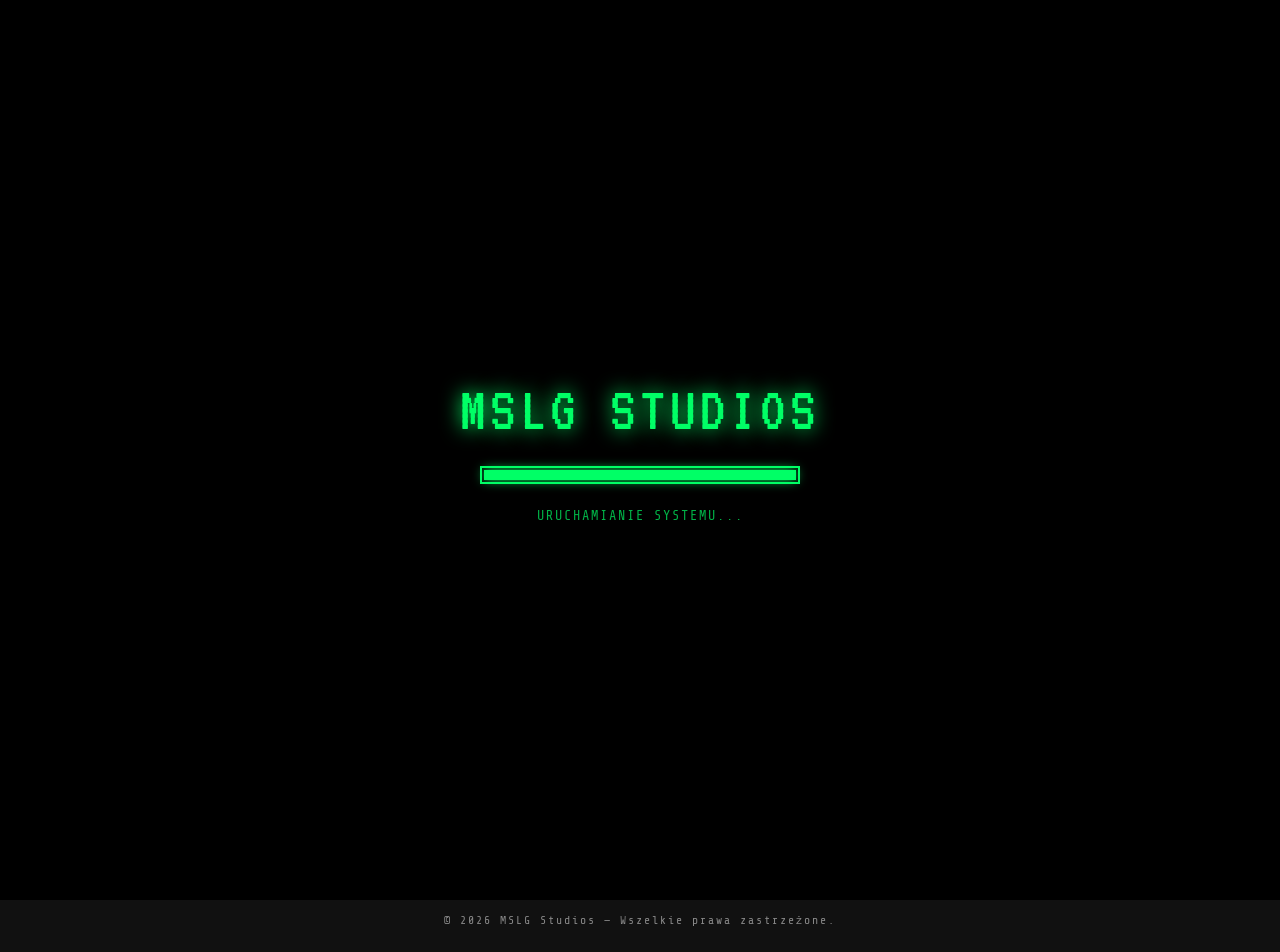
==== game-legends-of-wpierdol.html @ 9069d725 "Add files via upload" ====
<!DOCTYPE html>
<html lang="pl" data-theme="">
<head>
  <meta charset="UTF-8" />
  <meta name="viewport" content="width=device-width, initial-scale=1.0" />
  <title>Legends of Wpierdol — MSLG Studios</title>

  <!-- SEO -->
  <meta name="description" content="Legends of Wpierdol — terminalowa gra RPG z systemem walki Turn-Based. Stworzona w czystym C++ przez MSLG Studios." />

  <!-- Open Graph -->
  <meta property="og:type"        content="website" />
  <meta property="og:title"       content="Legends of Wpierdol — MSLG Studios" />
  <meta property="og:description" content="Terminalowa gra RPG z systemem walki Turn-Based." />

  <!-- Favicon placeholder -->
  <link rel="icon" href="data:image/svg+xml,<svg xmlns='http://www.w3.org/2000/svg' viewBox='0 0 32 32'><rect width='32' height='32' fill='%23111'/><text y='24' font-size='22' fill='%2300ff66'>M</text></svg>" />

  <link rel="stylesheet" href="style.css" />
</head>
<body>

  <!-- ░░ LOADING SCREEN ░░ -->
  <div id="loading-screen" aria-hidden="true">
    <div class="loading-logo">MSLG STUDIOS</div>
    <div class="loading-bar-wrap">
      <div class="loading-bar-fill"></div>
    </div>
    <div class="loading-text" data-i18n="loading_text">URUCHAMIANIE SYSTEMU...</div>
  </div>

  <!-- ░░ DESKTOP NAV ░░ -->
  <nav class="nav-desktop" aria-label="Nawigacja główna">
    <span class="nav-brand">MSLG_STUDIOS<span class="cursor"></span></span>
    <ul class="nav-links">
      <li><a href="index.html" data-page="index.html" data-i18n="nav_home">Strona Główna</a></li>
      <li><a href="games.html" data-page="games.html" data-i18n="nav_games">Gry</a></li>
      <li><button class="nav-btn" data-action="toggle-lang" data-i18n="nav_lang">EN</button></li>
      <li><button class="nav-btn" data-action="toggle-theme" aria-label="Zmień motyw">
        <svg width="14" height="14" viewBox="0 0 24 24" fill="none" stroke="currentColor" stroke-width="2"><circle cx="12" cy="12" r="5"/><path d="M12 1v2M12 21v2M4.22 4.22l1.42 1.42M18.36 18.36l1.42 1.42M1 12h2M21 12h2M4.22 19.78l1.42-1.42M18.36 5.64l1.42-1.42"/></svg>
        <span data-i18n="nav_theme">Motyw</span>
      </button></li>
    </ul>
  </nav>

  <!-- ░░ MOBILE NAV ░░ -->
  <nav class="nav-mobile" aria-label="Nawigacja mobilna">
    <a href="index.html" class="nav-mobile-item" data-page="index.html" aria-label="Strona główna">
      <svg viewBox="0 0 24 24" fill="none" stroke="currentColor" stroke-width="2"><path d="M3 9l9-7 9 7v11a2 2 0 01-2 2H5a2 2 0 01-2-2z"/><polyline points="9 22 9 12 15 12 15 22"/></svg>
      <span data-i18n="nav_home">Home</span>
    </a>
    <a href="games.html" class="nav-mobile-item" data-page="games.html" aria-label="Gry">
      <svg viewBox="0 0 24 24" fill="none" stroke="currentColor" stroke-width="2"><rect x="2" y="6" width="20" height="12" rx="2"/><path d="M12 12h.01M7 12h.01M17 12h.01M12 7v.01M12 17v.01"/></svg>
      <span data-i18n="nav_games">Gry</span>
    </a>
    <button class="nav-mobile-item" data-action="toggle-lang" aria-label="Zmień język">
      <svg viewBox="0 0 24 24" fill="none" stroke="currentColor" stroke-width="2"><circle cx="12" cy="12" r="10"/><path d="M2 12h20M12 2a15.3 15.3 0 010 20M12 2a15.3 15.3 0 000 20"/></svg>
      <span data-i18n="nav_lang">EN</span>
    </button>
    <button class="nav-mobile-item" data-action="toggle-theme" aria-label="Zmień motyw">
      <svg viewBox="0 0 24 24" fill="none" stroke="currentColor" stroke-width="2"><circle cx="12" cy="12" r="5"/><path d="M12 1v2M12 21v2M4.22 4.22l1.42 1.42M18.36 18.36l1.42 1.42M1 12h2M21 12h2M4.22 19.78l1.42-1.42M18.36 5.64l1.42-1.42"/></svg>
      <span data-i18n="nav_theme">Motyw</span>
    </button>
  </nav>

  <!-- ░░ MAIN CONTENT ░░ -->
  <main class="page-content">

    <!-- GAME HEADER -->
    <section class="game-header win-window reveal">
      <div class="win-titlebar">
        <span>🎮 legends_of_wpierdol.exe</span>
        <div class="win-titlebar-dots">
          <div class="win-dot" aria-hidden="true"></div>
          <div class="win-dot" aria-hidden="true"></div>
          <div class="win-dot" aria-hidden="true"></div>
        </div>
      </div>
      <div class="win-body">
        <h1 class="game-title-main" data-i18n="game1_title">Legends of Wpierdol</h1>
        <p class="game-desc-main" data-i18n="detail_desc">Terminalowa gra RPG z systemem walki Turn-Based.</p>

        <!-- BUTTONS -->
        <div class="game-buttons">
          <a
            href="https://github.com/szczurek9/Legends-of-Wpierdol"
            target="_blank"
            rel="noopener noreferrer"
            class="btn-win"
            aria-label="GitHub — otwiera nową kartę"
          >
            <!-- GitHub icon -->
            <svg width="16" height="16" viewBox="0 0 24 24" fill="currentColor" aria-hidden="true">
              <path d="M12 2C6.477 2 2 6.484 2 12.017c0 4.425 2.865 8.18 6.839 9.504.5.092.682-.217.682-.483 0-.237-.008-.868-.013-1.703-2.782.605-3.369-1.343-3.369-1.343-.454-1.158-1.11-1.466-1.11-1.466-.908-.62.069-.608.069-.608 1.003.07 1.531 1.032 1.531 1.032.892 1.53 2.341 1.088 2.91.832.092-.647.35-1.088.636-1.338-2.22-.253-4.555-1.113-4.555-4.951 0-1.093.39-1.988 1.029-2.688-.103-.253-.446-1.272.098-2.65 0 0 .84-.27 2.75 1.026A9.564 9.564 0 0112 6.844c.85.004 1.705.115 2.504.337 1.909-1.296 2.747-1.027 2.747-1.027.546 1.379.202 2.398.1 2.651.64.7 1.028 1.595 1.028 2.688 0 3.848-2.339 4.695-4.566 4.943.359.309.678.92.678 1.855 0 1.338-.012 2.419-.012 2.747 0 .268.18.58.688.482A10.019 10.019 0 0022 12.017C22 6.484 17.522 2 12 2z"/>
            </svg>
            <span data-i18n="btn_github">GitHub</span>
          </a>

          <a
            href="https://github.com/szczurek9/Legends-of-Wpierdol/releases"
            target="_blank"
            rel="noopener noreferrer"
            class="btn-win btn-win-primary"
            aria-label="Releases — otwiera nową kartę"
          >
            <svg width="16" height="16" viewBox="0 0 24 24" fill="none" stroke="currentColor" stroke-width="2" aria-hidden="true">
              <path d="M21 15v4a2 2 0 01-2 2H5a2 2 0 01-2-2v-4"/><polyline points="7 10 12 15 17 10"/><line x1="12" y1="15" x2="12" y2="3"/>
            </svg>
            <span data-i18n="btn_releases">Releases</span>
          </a>
        </div>
      </div>
    </section>

    <!-- SCREENSHOTS -->
    <section class="reveal" aria-labelledby="screenshots-heading">
      <h2 class="section-title" id="screenshots-heading" data-i18n="screenshots_heading">Screenshoty</h2>

      <div class="win-window">
        <div class="win-titlebar">
          <span>🖼 screenshots.exe</span>
          <div class="win-titlebar-dots">
            <div class="win-dot" aria-hidden="true"></div>
          </div>
        </div>
        <div class="win-body" style="padding: 24px 0 16px;">

          <!--
            CAROUSEL
            ADD SCREENSHOTS:
              1. Add a new .slide div below (copy the template).
              2. Update SLIDES_TOTAL in script.js to match the new count.
              3. Place image files (screenshot1.png … N.png) in this folder.
          -->
          <div class="carousel-wrap" role="region" aria-label="Galeria screenshotów">
            <div class="carousel-track">

              <!-- Slide 1 -->
              <div class="slide active" role="group" aria-label="Screenshot 1">
                <!--
                  Replace placeholder with:
                  <img src="screenshot1.png" alt="Legends of Wpierdol — screenshot 1" />
                -->
                  <img src="screenshot1.png" alt="Legends of Wpierdol — screenshot 1" />
              </div>

              <!-- Slide 2 -->
              <div class="slide" role="group" aria-label="Screenshot 2">
                  <img src="screenshot2.png" alt="Legends of Wpierdol — screenshot 2" />
              </div>

              <!-- Slide 3 -->
              <div class="slide" role="group" aria-label="Screenshot 3">
                  <img src="screenshot3.png" alt="Legends of Wpierdol — screenshot 3" />
              </div>

              <!-- Slide 4 -->
              <div class="slide" role="group" aria-label="Screenshot 4">
                  <img src="screenshot4.png" alt="Legends of Wpierdol — screenshot 4" />
              </div>

              <!-- Slide 5 -->
              <div class="slide" role="group" aria-label="Screenshot 5">
                  <img src="screenshot5.png" alt="Legends of Wpierdol — screenshot 5" />
              </div>

            </div><!-- /carousel-track -->
          </div><!-- /carousel-wrap -->

          <!-- Dot indicators -->
          <div class="carousel-dots" aria-label="Nawigacja slajdów"></div>

        </div>
      </div>
    </section>

  </main>

  <!-- ░░ FOOTER ░░ -->
  <footer class="site-footer">
    <span data-i18n="footer_text">© 2026 MSLG Studios — Wszelkie prawa zastrzeżone.</span>
  </footer>

  <script src="script.js"></script>
</body>
</html>
---- style.css ----
/* ============================================================
   MSLG STUDIOS — style.css
   Retro terminal × Win98/XP × Indie gamedev
   ============================================================ */

/* ── Google Fonts ── */
@import url('https://fonts.googleapis.com/css2?family=Share+Tech+Mono&family=VT323&family=Orbitron:wght@400;700;900&display=swap');

/* ══════════════════════════════════════════════════════════
   CSS VARIABLES — Dark Mode (default)
   ══════════════════════════════════════════════════════════ */
:root {
  /* colours */
  --bg:           #111111;
  --window-bg:    #1a1a1a;
  --accent:       #00ff66;
  --accent-dim:   #00cc52;
  --accent-glow:  rgba(0,255,102,0.18);
  --text:         #e5e5e5;
  --text-dim:     #888888;
  --border:       #333333;
  --titlebar-bg:  #0a0a0a;
  --titlebar-btn: #00ff66;
  --scrollbar:    #00ff66;
  --shadow:       rgba(0,255,102,0.12);

  /* typography */
  --font-mono:    'Share Tech Mono', monospace;
  --font-display: 'VT323', monospace;
  --font-heading: 'Orbitron', monospace;

  /* sizes */
  --nav-h:        52px;
  --mobile-nav-h: 64px;
  --radius:       0px;   /* Win98 = sharp corners */
  --window-radius:2px;
}

/* ── Light Mode ── */
[data-theme="light"] {
  --bg:           #d4d0c8;
  --window-bg:    #ece9d8;
  --accent:       #0055ff;
  --accent-dim:   #003ecc;
  --accent-glow:  rgba(0,85,255,0.12);
  --text:         #111111;
  --text-dim:     #555555;
  --border:       #999999;
  --titlebar-bg:  #000080;  /* classic Win98 blue */
  --titlebar-btn: #ffffff;
  --scrollbar:    #0055ff;
  --shadow:       rgba(0,0,0,0.25);
}

/* ══════════════════════════════════════════════════════════
   RESET & BASE
   ══════════════════════════════════════════════════════════ */
*, *::before, *::after { box-sizing: border-box; margin: 0; padding: 0; }

html {
  font-size: 16px;
  scroll-behavior: smooth;
}

body {
  font-family: var(--font-mono);
  background: var(--bg);
  color: var(--text);
  min-height: 100vh;
  overflow-x: hidden;
  transition: background 0.3s, color 0.3s;
}

a { color: var(--accent); text-decoration: none; }
a:hover { text-decoration: underline; }

img { display: block; max-width: 100%; }

/* ══════════════════════════════════════════════════════════
   CRT / SCANLINES OVERLAY
   ══════════════════════════════════════════════════════════ */
body::before {
  content: '';
  position: fixed;
  inset: 0;
  pointer-events: none;
  z-index: 9999;
  background: repeating-linear-gradient(
    0deg,
    transparent,
    transparent 2px,
    rgba(0,0,0,0.04) 2px,
    rgba(0,0,0,0.04) 4px
  );
}

/* subtle CRT vignette */
body::after {
  content: '';
  position: fixed;
  inset: 0;
  pointer-events: none;
  z-index: 9998;
  background: radial-gradient(ellipse at center, transparent 60%, rgba(0,0,0,0.45) 100%);
}

@media (prefers-reduced-motion: reduce) {
  * { animation: none !important; transition: none !important; }
}

/* ══════════════════════════════════════════════════════════
   SCROLLBAR
   ══════════════════════════════════════════════════════════ */
::-webkit-scrollbar { width: 8px; }
::-webkit-scrollbar-track { background: var(--bg); }
::-webkit-scrollbar-thumb { background: var(--accent); border-radius: 0; }

/* ══════════════════════════════════════════════════════════
   RETRO LOADING SCREEN
   ══════════════════════════════════════════════════════════ */
#loading-screen {
  position: fixed;
  inset: 0;
  background: #000;
  z-index: 10000;
  display: flex;
  flex-direction: column;
  align-items: center;
  justify-content: center;
  gap: 24px;
  transition: opacity 0.5s;
}

#loading-screen.hidden {
  opacity: 0;
  pointer-events: none;
}

.loading-logo {
  font-family: var(--font-display);
  font-size: clamp(2rem, 6vw, 4rem);
  color: #00ff66;
  text-shadow: 0 0 20px #00ff66;
  letter-spacing: 4px;
}

.loading-bar-wrap {
  width: min(320px, 80vw);
  height: 18px;
  border: 2px solid #00ff66;
  padding: 2px;
}

.loading-bar-fill {
  height: 100%;
  background: #00ff66;
  width: 0%;
  animation: loadFill 1.4s ease-out forwards;
  box-shadow: 0 0 12px #00ff66;
}

@keyframes loadFill {
  0%   { width: 0%; }
  60%  { width: 72%; }
  80%  { width: 88%; }
  100% { width: 100%; }
}

.loading-text {
  font-family: var(--font-mono);
  color: #00ff66;
  font-size: 0.85rem;
  letter-spacing: 2px;
  opacity: 0.7;
}

/* ══════════════════════════════════════════════════════════
   DESKTOP NAVIGATION (top bar)
   ══════════════════════════════════════════════════════════ */
.nav-desktop {
  position: fixed;
  top: 0; left: 0; right: 0;
  height: var(--nav-h);
  background: var(--titlebar-bg);
  border-bottom: 2px solid var(--accent);
  display: flex;
  align-items: center;
  padding: 0 24px;
  gap: 0;
  z-index: 1000;
  box-shadow: 0 2px 16px var(--shadow);
}

.nav-brand {
  font-family: var(--font-heading);
  font-size: 0.9rem;
  font-weight: 900;
  color: var(--accent);
  letter-spacing: 2px;
  text-shadow: 0 0 10px var(--accent);
  margin-right: auto;
}

.nav-links {
  display: flex;
  align-items: center;
  gap: 4px;
  list-style: none;
}

.nav-links a,
.nav-btn {
  font-family: var(--font-mono);
  font-size: 0.82rem;
  color: var(--text);
  padding: 6px 14px;
  border: 1px solid transparent;
  background: transparent;
  cursor: pointer;
  letter-spacing: 1px;
  transition: all 0.15s;
  display: flex;
  align-items: center;
  gap: 6px;
  text-decoration: none;
}

.nav-links a:hover,
.nav-btn:hover {
  color: var(--accent);
  border-color: var(--accent);
  background: var(--accent-glow);
  text-decoration: none;
  text-shadow: 0 0 8px var(--accent);
}

.nav-links a.active {
  color: var(--accent);
  border-color: var(--accent);
  background: var(--accent-glow);
}

/* ── Mobile Navigation (bottom bar) ── */
.nav-mobile {
  display: none;
  position: fixed;
  bottom: 0; left: 0; right: 0;
  height: var(--mobile-nav-h);
  background: var(--titlebar-bg);
  border-top: 2px solid var(--accent);
  z-index: 1000;
  justify-content: space-around;
  align-items: center;
  padding: 0 8px;
  box-shadow: 0 -2px 16px var(--shadow);
}

.nav-mobile-item {
  display: flex;
  flex-direction: column;
  align-items: center;
  gap: 3px;
  color: var(--text-dim);
  font-size: 0.6rem;
  letter-spacing: 1px;
  padding: 8px 12px;
  border: 1px solid transparent;
  transition: all 0.15s;
  cursor: pointer;
  text-decoration: none;
  background: transparent;
  font-family: var(--font-mono);
}

.nav-mobile-item svg { width: 22px; height: 22px; }

.nav-mobile-item.active,
.nav-mobile-item:hover {
  color: var(--accent);
  border-color: var(--accent);
  background: var(--accent-glow);
  text-decoration: none;
  text-shadow: 0 0 6px var(--accent);
}

.nav-mobile-item.active svg,
.nav-mobile-item:hover svg { filter: drop-shadow(0 0 4px var(--accent)); }

/* ══════════════════════════════════════════════════════════
   MAIN CONTENT WRAPPER
   ══════════════════════════════════════════════════════════ */
.page-content {
  padding-top: calc(var(--nav-h) + 32px);
  padding-bottom: 48px;
  max-width: 1100px;
  margin: 0 auto;
  padding-left: 20px;
  padding-right: 20px;
}

/* ══════════════════════════════════════════════════════════
   WIN98-STYLE WINDOW
   ══════════════════════════════════════════════════════════ */
.win-window {
  background: var(--window-bg);
  border: 2px solid var(--border);
  border-radius: var(--window-radius);
  box-shadow: 4px 4px 0 rgba(0,0,0,0.5), 0 0 24px var(--shadow);
  overflow: hidden;
  transition: background 0.3s, border-color 0.3s;
}

.win-titlebar {
  background: var(--titlebar-bg);
  border-bottom: 2px solid var(--accent);
  padding: 5px 10px;
  display: flex;
  align-items: center;
  gap: 8px;
  font-family: var(--font-mono);
  font-size: 0.78rem;
  color: var(--accent);
  letter-spacing: 1px;
  user-select: none;
}

.win-titlebar-dots {
  display: flex;
  gap: 5px;
  margin-left: auto;
}

.win-dot {
  width: 10px;
  height: 10px;
  border: 1px solid var(--accent);
  background: transparent;
  cursor: pointer;
  transition: background 0.15s;
}

.win-dot:hover { background: var(--accent); }

.win-body { padding: 20px; }

/* ══════════════════════════════════════════════════════════
   TERMINAL CURSOR
   ══════════════════════════════════════════════════════════ */
.cursor::after {
  content: '█';
  color: var(--accent);
  animation: blink 1s step-end infinite;
}

@keyframes blink {
  0%, 100% { opacity: 1; }
  50%       { opacity: 0; }
}

/* ══════════════════════════════════════════════════════════
   HERO SECTION (index.html)
   ══════════════════════════════════════════════════════════ */
.hero {
  display: grid;
  grid-template-columns: 280px 1fr;
  gap: 32px;
  align-items: start;
  margin-bottom: 40px;
}

.hero-logo-placeholder {
  width: 256px;
  height: 256px;
  background: #222;
  border: 2px dashed var(--border);
  display: flex;
  flex-direction: column;
  align-items: center;
  justify-content: center;
  color: var(--text-dim);
  font-size: 0.75rem;
  text-align: center;
  line-height: 1.6;
  flex-shrink: 0;
}

.hero-logo-placeholder span {
  font-family: var(--font-mono);
  letter-spacing: 1px;
}

.hero-info { flex: 1; }

.hero-title {
  font-family: var(--font-heading);
  font-size: clamp(1.4rem, 3vw, 2.2rem);
  font-weight: 900;
  color: var(--accent);
  text-shadow: 0 0 16px var(--accent);
  letter-spacing: 3px;
  margin-bottom: 20px;
}

.hero-text {
  font-size: 0.9rem;
  line-height: 1.9;
  color: var(--text);
  opacity: 0.9;
}

.hero-text p { margin-bottom: 12px; }

.hero-text p::before {
  content: '> ';
  color: var(--accent);
}

/* ══════════════════════════════════════════════════════════
   TEAM SECTION
   ══════════════════════════════════════════════════════════ */
.section-title {
  font-family: var(--font-heading);
  font-size: clamp(1rem, 2.5vw, 1.4rem);
  font-weight: 700;
  color: var(--accent);
  letter-spacing: 3px;
  margin-bottom: 24px;
  text-shadow: 0 0 10px var(--accent);
}

.section-title::before { content: '// '; opacity: 0.5; }

.team-grid {
  display: grid;
  grid-template-columns: repeat(auto-fill, minmax(220px, 1fr));
  gap: 16px;
  margin-bottom: 40px;
}

.team-card .win-body {
  padding: 14px 18px;
}

.team-name {
  font-family: var(--font-display);
  font-size: 1.5rem;
  color: var(--accent);
  letter-spacing: 2px;
  margin-bottom: 6px;
}

.team-role {
  font-size: 0.78rem;
  color: var(--text-dim);
  letter-spacing: 1px;
}

/* ══════════════════════════════════════════════════════════
   SOCIAL BUTTON
   ══════════════════════════════════════════════════════════ */
.social-section { margin-bottom: 40px; }

.btn-win {
  display: inline-flex;
  align-items: center;
  gap: 10px;
  font-family: var(--font-mono);
  font-size: 0.9rem;
  letter-spacing: 2px;
  color: var(--text);
  background: var(--window-bg);
  border: 2px solid var(--border);
  padding: 10px 24px;
  cursor: pointer;
  text-decoration: none;
  transition: all 0.15s;
  /* Win98 beveled look */
  box-shadow: 2px 2px 0 rgba(0,0,0,0.6), inset 1px 1px 0 rgba(255,255,255,0.08);
  position: relative;
}

.btn-win:hover {
  color: var(--accent);
  border-color: var(--accent);
  background: var(--accent-glow);
  box-shadow: 3px 3px 0 rgba(0,0,0,0.8), 0 0 12px var(--accent-glow);
  text-decoration: none;
  text-shadow: 0 0 8px var(--accent);
}

.btn-win:active {
  box-shadow: inset 2px 2px 0 rgba(0,0,0,0.6);
  transform: translate(1px,1px);
}

.btn-win-primary {
  font-size: 1rem;
  padding: 12px 32px;
  border-color: var(--accent);
  color: var(--accent);
  text-shadow: 0 0 8px var(--accent);
  box-shadow: 3px 3px 0 rgba(0,0,0,0.8), 0 0 16px var(--accent-glow);
}

/* ══════════════════════════════════════════════════════════
   GAMES PAGE (games.html)
   ══════════════════════════════════════════════════════════ */
.games-grid {
  display: flex;
  flex-direction: column;
  gap: 24px;
}

/* ── Game Card ─────────────────────────────────────────── */
/*
  ADD NEW GAMES: duplicate a .game-card block in games.html
  and update title, description, image src, and href.
*/
.game-card {
  display: grid;
  grid-template-columns: 1fr 320px;
  min-height: 260px;
  cursor: pointer;
  position: relative;
  overflow: hidden;
  text-decoration: none;
  transition: box-shadow 0.2s;
}

.game-card:hover {
  box-shadow: 6px 6px 0 rgba(0,0,0,0.8), 0 0 32px var(--shadow);
  text-decoration: none;
}

.game-card-info {
  padding: 28px 32px;
  display: flex;
  flex-direction: column;
  justify-content: center;
  position: relative;
  z-index: 1;
  /* diagonal separator via clip-path */
  clip-path: polygon(0 0, calc(100% - 24px) 0, 100% 100%, 0 100%);
  background: var(--window-bg);
}

.game-card-title {
  font-family: var(--font-heading);
  font-size: clamp(1.1rem, 2.5vw, 1.6rem);
  font-weight: 900;
  color: var(--accent);
  letter-spacing: 2px;
  margin-bottom: 12px;
  text-shadow: 0 0 12px var(--accent);
}

.game-card-desc {
  font-size: 0.85rem;
  line-height: 1.7;
  color: var(--text);
  opacity: 0.85;
  max-width: 380px;
}

.game-card-tag {
  display: inline-block;
  margin-top: 16px;
  font-size: 0.72rem;
  color: var(--accent-dim);
  border: 1px solid var(--accent-dim);
  padding: 2px 10px;
  letter-spacing: 2px;
}

.game-card-image {
  position: relative;
  overflow: hidden;
  background: #0a0a0a;
}

.game-card-image img {
  width: 100%;
  height: 100%;
  object-fit: cover;
  filter: blur(3px) brightness(0.7);
  transition: filter 0.3s;
}

.game-card:hover .game-card-image img {
  filter: blur(0px) brightness(1);
}

/* placeholder image */
.game-card-image-placeholder {
  width: 100%;
  height: 100%;
  background: #0d0d0d;
  display: flex;
  align-items: center;
  justify-content: center;
  color: var(--text-dim);
  font-size: 0.75rem;
  letter-spacing: 2px;
  border-left: 2px solid var(--border);
}

/* ══════════════════════════════════════════════════════════
   GAME DETAIL PAGE (game-legends-of-wpierdol.html)
   ══════════════════════════════════════════════════════════ */
.game-header {
  margin-bottom: 32px;
}

.game-title-main {
  font-family: var(--font-heading);
  font-size: clamp(1.4rem, 4vw, 2.6rem);
  font-weight: 900;
  color: var(--accent);
  text-shadow: 0 0 24px var(--accent);
  letter-spacing: 4px;
  margin-bottom: 12px;
}

.game-desc-main {
  font-size: 0.9rem;
  color: var(--text-dim);
  letter-spacing: 1px;
  margin-bottom: 24px;
}

.game-buttons {
  display: flex;
  gap: 12px;
  flex-wrap: wrap;
  margin-bottom: 40px;
}

/* ── Screenshot Carousel ──────────────────────────────── */
/*
  ADD SCREENSHOTS: add more .slide items in the HTML
  and update the total count in script.js (SLIDES_TOTAL).
  Files: screenshot1.png … screenshot5.png in same folder.
*/
.carousel-wrap {
  position: relative;
  overflow: hidden;
  /* fade edges */
  mask-image: linear-gradient(
    to right,
    transparent 0%,
    black 18%,
    black 82%,
    transparent 100%
  );
  -webkit-mask-image: linear-gradient(
    to right,
    transparent 0%,
    black 18%,
    black 82%,
    transparent 100%
  );
  margin-bottom: 8px;
}

.carousel-track {
  display: flex;
  gap: 16px;
  transition: transform 0.6s cubic-bezier(0.25, 0.46, 0.45, 0.94);
  align-items: center;
}

.slide {
  flex-shrink: 0;
  border: 2px solid var(--border);
  overflow: hidden;
  transition: all 0.4s;
  opacity: 0.45;
  transform: scale(0.88);
}

.slide.active {
  border-color: var(--accent);
  box-shadow: 0 0 24px var(--shadow);
  opacity: 1;
  transform: scale(1);
}

.slide img {
  width: 480px;
  height: 270px;
  object-fit: cover;
  display: block;
}

.slide-placeholder {
  width: 480px;
  height: 270px;
  background: var(--window-bg);
  display: flex;
  align-items: center;
  justify-content: center;
  color: var(--text-dim);
  font-size: 0.8rem;
  letter-spacing: 2px;
  flex-direction: column;
  gap: 8px;
}

.slide-placeholder-num {
  font-family: var(--font-display);
  font-size: 2.5rem;
  color: var(--accent);
  opacity: 0.3;
}

.carousel-dots {
  display: flex;
  justify-content: center;
  gap: 8px;
  margin-top: 12px;
}

.carousel-dot {
  width: 8px;
  height: 8px;
  border: 1px solid var(--accent);
  background: transparent;
  cursor: pointer;
  transition: background 0.2s;
}

.carousel-dot.active { background: var(--accent); }

/* ══════════════════════════════════════════════════════════
   PIXEL SHADOW UTILITY
   ══════════════════════════════════════════════════════════ */
.pixel-shadow {
  box-shadow:
    4px 0 0 var(--bg),
    0 4px 0 var(--bg),
    4px 4px 0 var(--bg),
    -4px 0 0 var(--bg),
    0 -4px 0 var(--bg);
}

/* ══════════════════════════════════════════════════════════
   FOOTER
   ══════════════════════════════════════════════════════════ */
.site-footer {
  text-align: center;
  padding: 24px;
  font-size: 0.72rem;
  color: var(--text-dim);
  border-top: 1px solid var(--border);
  letter-spacing: 2px;
  margin-top: 48px;
}

/* ══════════════════════════════════════════════════════════
   RESPONSIVE
   ══════════════════════════════════════════════════════════ */
@media (max-width: 768px) {

  /* swap nav */
  .nav-desktop { display: none; }
  .nav-mobile  { display: flex; }

  .page-content {
    padding-top: 24px;
    padding-bottom: calc(var(--mobile-nav-h) + 24px);
  }

  /* hero stacks */
  .hero {
    grid-template-columns: 1fr;
    justify-items: center;
  }

  /* game card stacks */
  .game-card {
    grid-template-columns: 1fr;
    min-height: auto;
  }

  .game-card-info {
    clip-path: none;
    padding: 20px;
  }

  .game-card-image {
    height: 180px;
    border-left: none;
    border-top: 2px solid var(--border);
  }

  .game-card-image img,
  .game-card-image-placeholder {
    width: 100%;
    height: 100%;
  }

  /* carousel shrinks */
  .slide img,
  .slide-placeholder {
    width: 280px;
    height: 158px;
  }

  .game-buttons { flex-direction: column; }
  .btn-win { width: 100%; justify-content: center; }
}

@media (max-width: 480px) {
  .hero-logo-placeholder { width: 180px; height: 180px; }
  .team-grid { grid-template-columns: 1fr 1fr; }
}

/* ══════════════════════════════════════════════════════════
   ANIMATIONS — page reveal
   ══════════════════════════════════════════════════════════ */
.reveal {
  opacity: 0;
  transform: translateY(18px);
  transition: opacity 0.5s ease, transform 0.5s ease;
}

.reveal.visible {
  opacity: 1;
  transform: none;
}

/* staggered delays for children */
.reveal:nth-child(1) { transition-delay: 0.05s; }
.reveal:nth-child(2) { transition-delay: 0.12s; }
.reveal:nth-child(3) { transition-delay: 0.19s; }
.reveal:nth-child(4) { transition-delay: 0.26s; }
.reveal:nth-child(5) { transition-delay: 0.33s; }
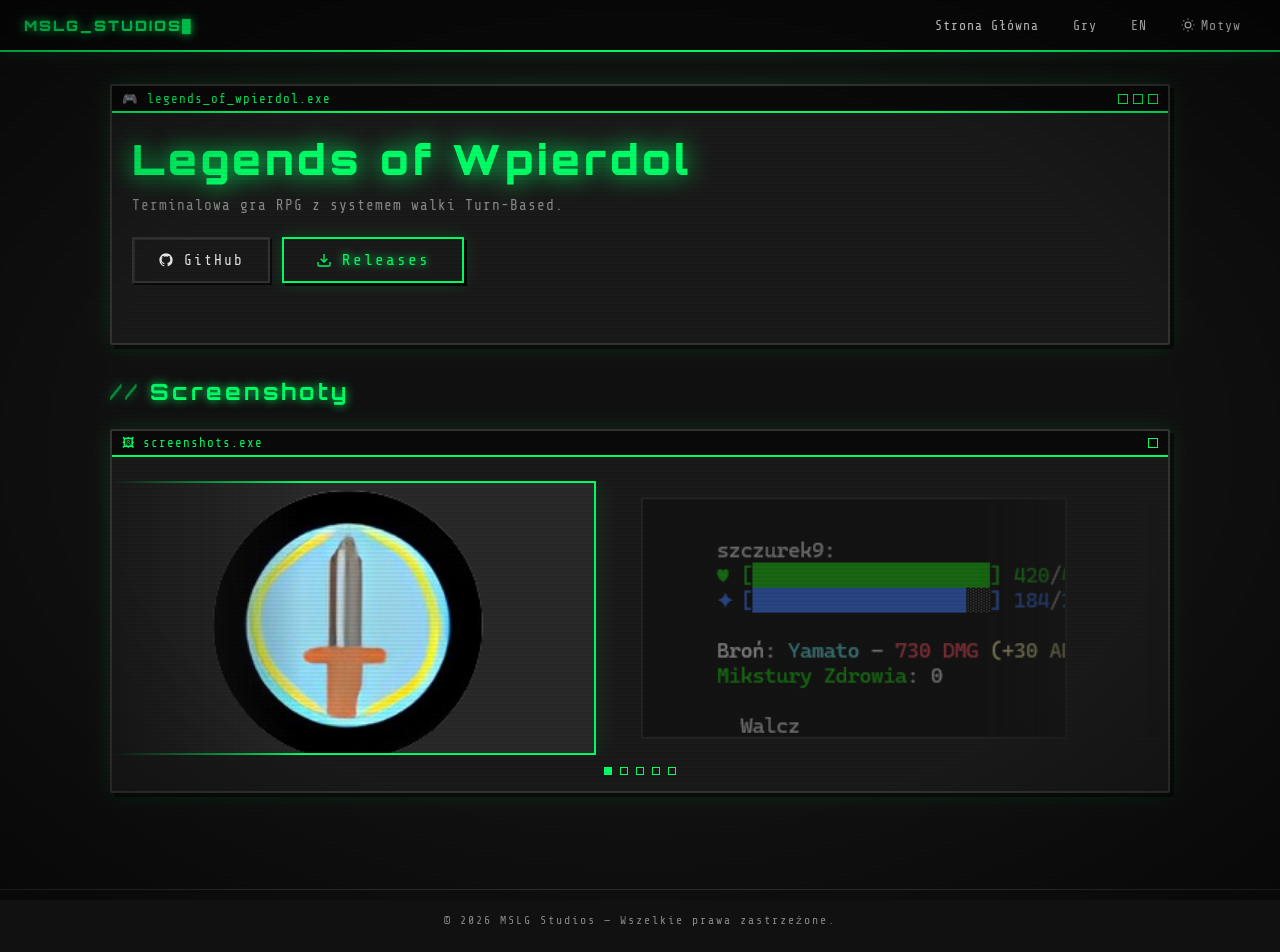
==== commit 4082cfbc: "Update game-legends-of-wpierdol.html" ====
--- a/game-legends-of-wpierdol.html
+++ b/game-legends-of-wpierdol.html
@@ -13,21 +13,11 @@
   <meta property="og:title"       content="Legends of Wpierdol — MSLG Studios" />
   <meta property="og:description" content="Terminalowa gra RPG z systemem walki Turn-Based." />
 
-  <!-- Favicon placeholder -->
-  <link rel="icon" href="data:image/svg+xml,<svg xmlns='http://www.w3.org/2000/svg' viewBox='0 0 32 32'><rect width='32' height='32' fill='%23111'/><text y='24' font-size='22' fill='%2300ff66'>M</text></svg>" />
+  <link rel="icon" href="favicon.png" />
 
   <link rel="stylesheet" href="style.css" />
 </head>
 <body>
-
-  <!-- ░░ LOADING SCREEN ░░ -->
-  <div id="loading-screen" aria-hidden="true">
-    <div class="loading-logo">MSLG STUDIOS</div>
-    <div class="loading-bar-wrap">
-      <div class="loading-bar-fill"></div>
-    </div>
-    <div class="loading-text" data-i18n="loading_text">URUCHAMIANIE SYSTEMU...</div>
-  </div>
 
   <!-- ░░ DESKTOP NAV ░░ -->
   <nav class="nav-desktop" aria-label="Nawigacja główna">
